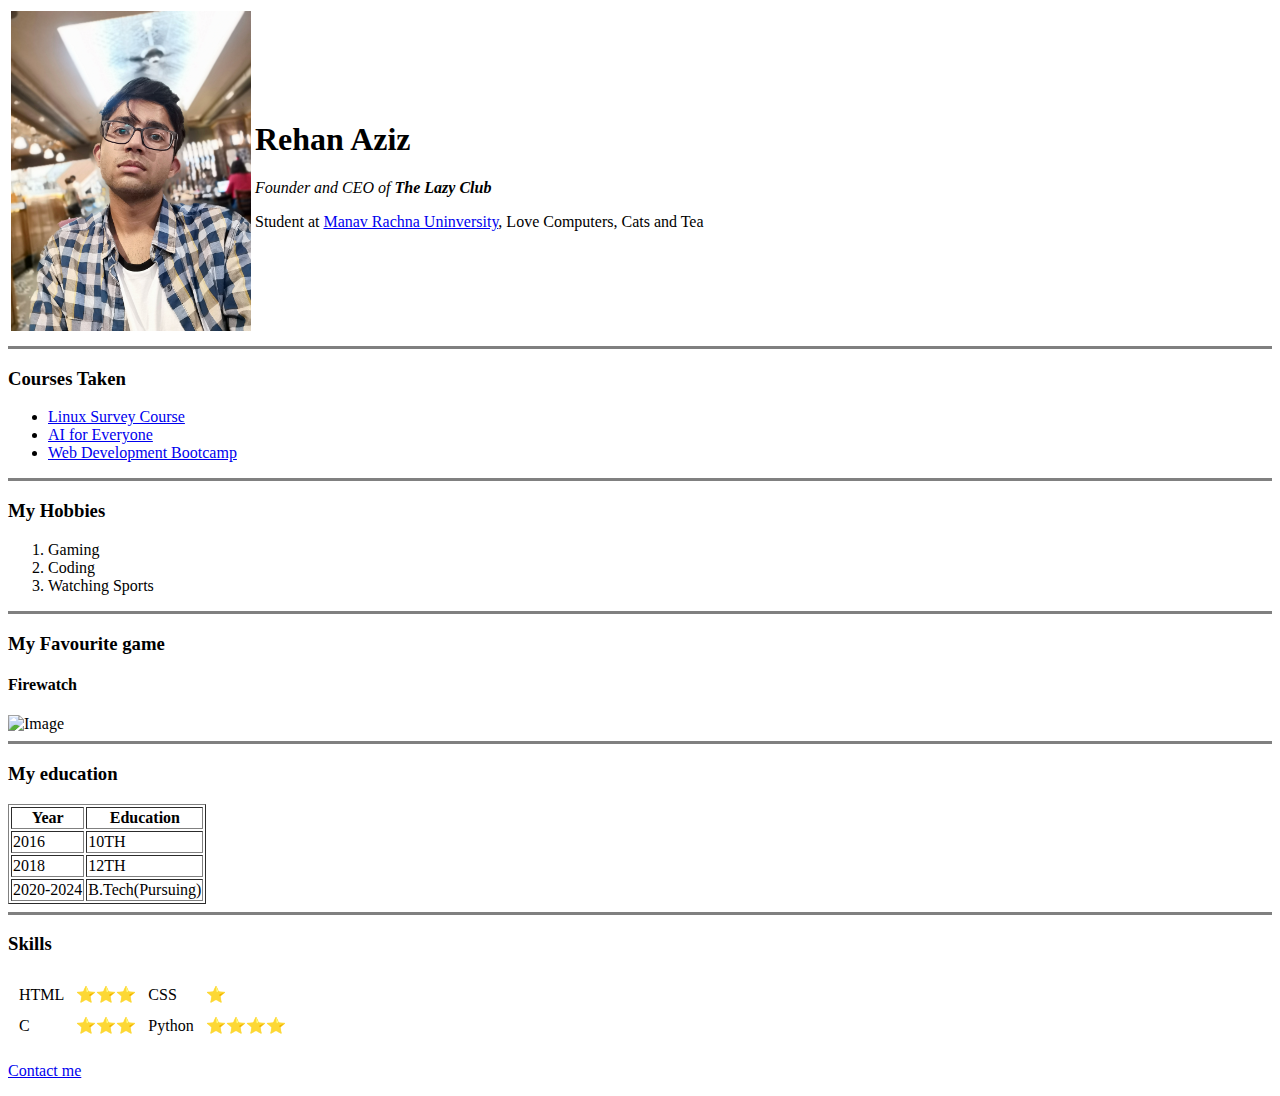
==== index.html @ beaffb44 "Added initial CV website files" ====
<!DOCTYPE html>
<html lang="en">
<head>
    <meta charset="UTF-8">
    <title>Rehan's Website</title>
</head>
<body>
    <table>
		<tr>
			<td><img src="mine.jpg" width="240" alt="photo_me"></td>
			<td><h1>Rehan Aziz</h1>
			    <p><em>Founder and CEO of <strong>The Lazy Club</strong></em></p>
 			    <p>Student at <a href="https://manavrachna.edu.in/university/" target="_blank">Manav Rachna Uninversity</a>, Love Computers, Cats and Tea</p>
			</td>
		</tr>
	</table>
    <hr size='3' noshade>
    <h3>Courses Taken</h3>
    <ul>
      <li><a href="https://www.youtube.com/watch?v=wBp0Rb-ZJak" target="_blank">Linux Survey Course</a></li>
      <li><a href="https://www.coursera.org/learn/ai-for-everyone" target="_blank">AI for Everyone</a></li>
        <li><a href="https://www.udemy.com/course/the-complete-web-development-bootcamp/" target="_blank">Web Development Bootcamp</a></li>
    </ul>
    <hr size='3' noshade>
    <h3>My Hobbies</h3>
    <ol>
	      <li>Gaming</li>
        <li>Coding</li>
        <li>Watching Sports</li>
    </ol>
  <hr size='3' noshade>
  <h3>My Favourite game</h3>
  <h4>Firewatch</h4>
  <img src="firewatch.png" width="40%" alt="Image">
  <hr size='3' noshade>
  <h3>My education</h3>
  <table border>
		  <tr>
		  	  <th>Year</th>
		  	  <th>Education</th>
		  </tr>
	  	  <tr>
			  <td>2016</td>
			  <td>10TH</td>
		  </tr>
		  <tr>
			  <td>2018</td>
			  <td>12TH</td>
		  </tr>
		  <tr>
			  <td>2020-2024</td>
			  <td>B.Tech(Pursuing)</td>
		  </tr>
  </table>
  <hr size="3" noshade>
  <h3>Skills</h3>
  <table cellspacing="10">
      <tr>
        <td>HTML</td>
        <td>⭐⭐⭐</td>
        <td>CSS</td>
        <td>⭐</td>
      </tr>
        <td>C</td>
        <td>⭐⭐⭐</td>
        <td>Python</td>
        <td>⭐⭐⭐⭐</td>
      </tr>
  </table>
  <p><a href="contact.html">Contact me</a></p>
  </body> 
</html>
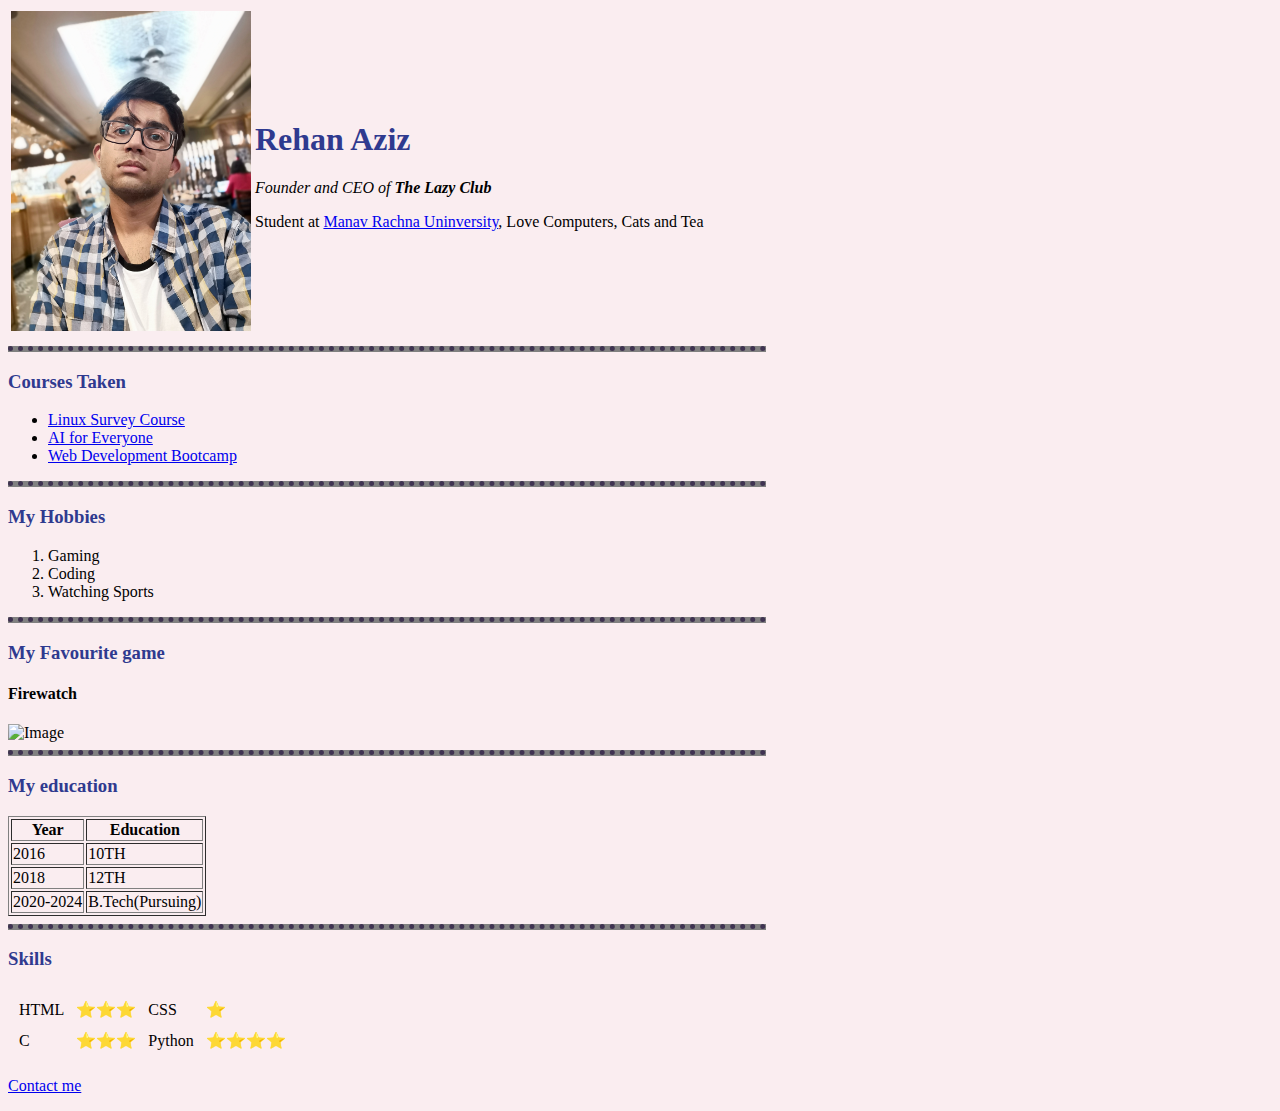
==== commit 165cb25a: "Add files via upload" ====
--- a/index.html
+++ b/index.html
@@ -3,6 +3,7 @@
 <head>
     <meta charset="UTF-8">
     <title>Rehan's Website</title>
+    <link rel="stylesheet" href="css/styles.css">
 </head>
 <body>
     <table>
--- a/css/styles.css
+++ b/css/styles.css
@@ -0,0 +1,20 @@
+body{
+            background-color: #FAEDF0;
+        }
+hr{
+	    margin-left: 0;
+            border-color:#3F3351;
+            border-style:none;
+            border-top-style:dotted;
+            border-width: 5px;
+            width: 60%;  
+    }
+h1{
+	 color: #2F3A8F;
+}
+h3{
+	 color: #2F3A8F;
+}
+h2{
+	 color: #2F3A8F;
+}
